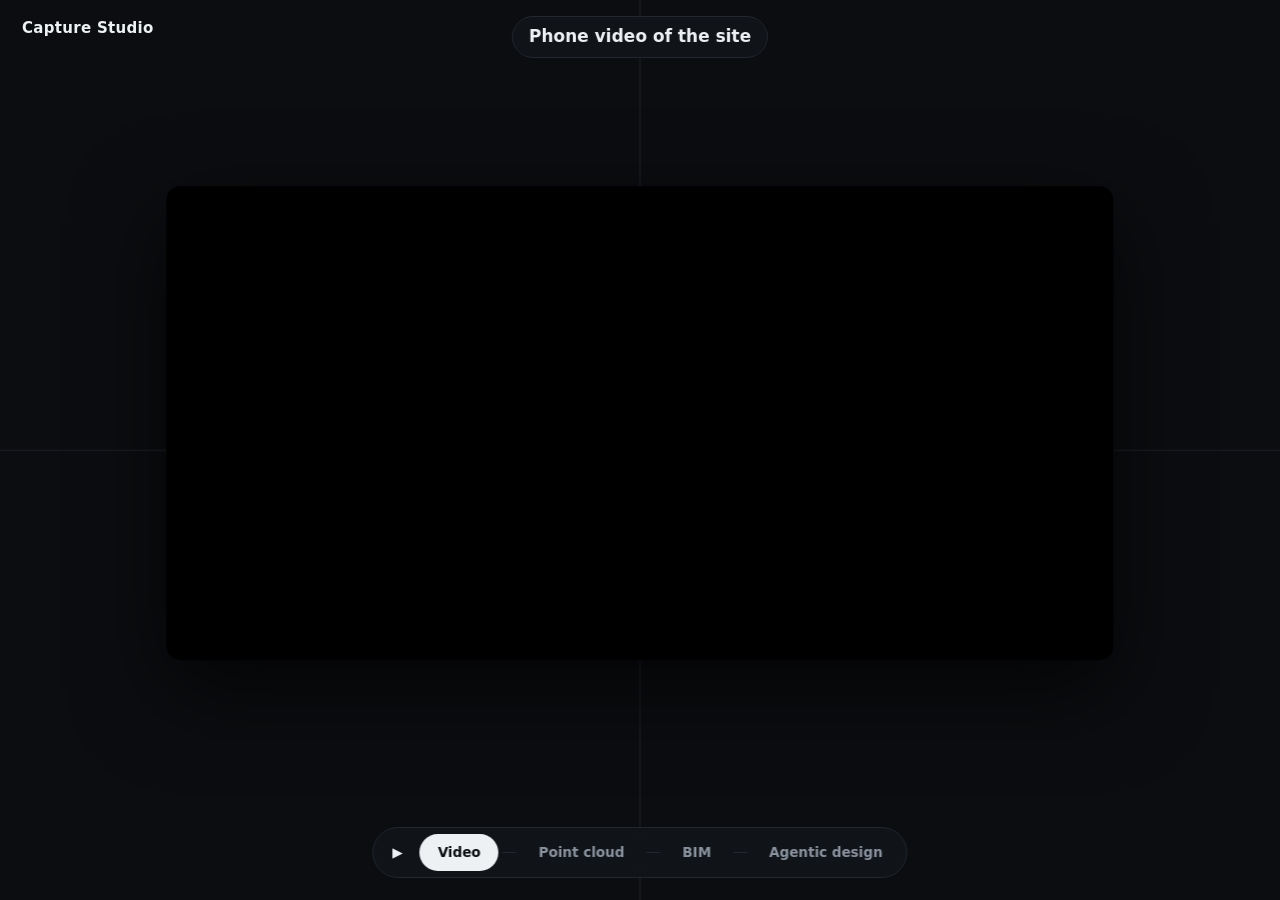
==== web/index.html @ 562c2f4d "init" ====
<!doctype html>
<html lang="en">
<head>
<meta charset="utf-8">
<meta name="viewport" content="width=device-width, initial-scale=1">
<title>Capture Studio</title>
<style>
  :root { --bg:#0b0d10; --ink:#eef1f4; --dim:#8a93a0; --line:#232830; --accent:#ff8a3d; --ok:#3ddc97; --bad:#ff5a5f; --hold:#ffc857; }
  * { box-sizing:border-box; }
  html, body { margin:0; height:100%; background:var(--bg); color:var(--ink); overflow:hidden;
    font:14px/1.4 ui-sans-serif, system-ui, -apple-system, "Segoe UI", sans-serif; }
  canvas#gl { position:fixed; inset:0; display:block; }
  #brand { position:fixed; top:18px; left:22px; font-weight:650; letter-spacing:.02em; font-size:15px; }
  #brand span { color:var(--dim); font-weight:500; margin-left:8px; }
  #caption { position:fixed; top:16px; left:50%; transform:translateX(-50%); font-size:17px; font-weight:560;
    padding:8px 16px; border-radius:999px; background:#12161bcc; backdrop-filter:blur(8px); border:1px solid var(--line);
    transition:opacity .3s; white-space:nowrap; max-width:60vw; overflow:hidden; text-overflow:ellipsis; }
  #caption:empty { opacity:0; }
  #pills { position:fixed; top:16px; right:22px; display:flex; gap:8px; transition:opacity .4s; }
  .pill { padding:6px 12px; border-radius:999px; border:1px solid var(--line); background:#12161bcc; color:var(--dim);
    font-size:12.5px; font-weight:600; display:flex; align-items:center; gap:7px; }
  .pill i { width:8px; height:8px; border-radius:50%; background:#444b55; transition:background .3s, box-shadow .3s; }
  .pill.ok { color:var(--ink); } .pill.ok i { background:var(--ok); box-shadow:0 0 10px var(--ok); }
  .pill.bad { color:var(--ink); } .pill.bad i { background:var(--bad); box-shadow:0 0 10px var(--bad); }
  .pill.hold { color:var(--ink); } .pill.hold i { background:var(--hold); box-shadow:0 0 10px var(--hold); }

  #video { position:fixed; left:50%; top:47%; width:min(74vw, 1180px); transform:translate(-50%,-50%); border-radius:14px;
    box-shadow:0 30px 90px #000a; transition:all .9s cubic-bezier(.6,.05,.2,1); z-index:3; background:#000; }
  body:not([data-stage="scan"]) #video { left:22px; top:auto; bottom:96px; width:250px; transform:none; border-radius:10px; opacity:.95; }
  body[data-stage="bim"] #video, body[data-stage="design"] #video { opacity:0; pointer-events:none; }

  #steps { position:fixed; bottom:22px; left:50%; transform:translateX(-50%); display:flex; align-items:center; gap:4px;
    padding:6px; border-radius:999px; background:#12161bdd; border:1px solid var(--line); backdrop-filter:blur(8px); z-index:5; }
  #steps button { all:unset; cursor:pointer; padding:9px 18px; border-radius:999px; color:var(--dim); font-weight:600; font-size:13.5px; transition:.25s; }
  #steps button.on { background:var(--ink); color:#0b0d10; }
  #steps button#play { padding:9px 13px; color:var(--ink); }
  #steps .sep { width:14px; height:1px; background:var(--line); }

  #say { position:fixed; right:22px; bottom:22px; width:330px; z-index:5; transition:opacity .4s, transform .4s; }
  body:not([data-stage="design"]) #say, body:not([data-stage="design"]) #pills, body:not([data-stage="design"]) #side { opacity:0; pointer-events:none; }
  #say form { display:flex; gap:6px; padding:6px; border-radius:14px; background:#12161bdd; border:1px solid var(--line); }
  #say input { flex:1; background:none; border:0; outline:0; color:var(--ink); font:inherit; padding:6px 8px; }
  #say button { all:unset; cursor:pointer; padding:6px 12px; border-radius:9px; background:var(--accent); color:#111; font-weight:700; }
  #q { margin-bottom:8px; padding:12px; border-radius:14px; background:#1a1508ee; border:1px solid var(--hold); display:none; }
  #q p { margin:0 0 10px; font-weight:560; } #q div { display:flex; gap:6px; flex-wrap:wrap; }
  #q button { all:unset; cursor:pointer; padding:6px 12px; border-radius:9px; border:1px solid var(--hold); font-weight:600; font-size:13px; }
  #q button:first-child { background:var(--hold); color:#111; }
  #sent { color:var(--dim); font-size:12px; padding:4px 8px; height:20px; }

  #side { position:fixed; right:22px; top:64px; width:330px; max-height:calc(100vh - 240px); overflow:auto; transition:opacity .4s; }
  .card { padding:12px 14px; border-radius:14px; background:#12161bdd; border:1px solid var(--line); margin-bottom:8px; }
  .card h4 { margin:0 0 8px; font-size:11.5px; letter-spacing:.09em; text-transform:uppercase; color:var(--dim); font-weight:650; }
  .row { display:flex; gap:9px; padding:4px 0; font-size:13px; align-items:baseline; }
  .row b { flex:none; width:8px; height:8px; border-radius:50%; background:#444b55; transform:translateY(-1px); }
  .row.fail b { background:var(--bad); } .row.hold b { background:var(--hold); } .row.warn b { background:#5b6572; } .row.met b { background:var(--ok); }
  .row small { color:var(--dim); margin-left:auto; flex:none; }
  ol.steps { margin:0; padding-left:20px; } ol.steps li { padding:3px 0; font-size:13px; } ol.steps small { color:var(--dim); }
  #stat { position:fixed; left:22px; bottom:26px; color:var(--dim); font-size:12.5px; font-variant-numeric:tabular-nums; }
  .label { position:fixed; pointer-events:none; transform:translate(-50%,-50%); font-size:12px; font-weight:650; text-align:center;
    text-shadow:0 1px 6px #000; white-space:nowrap; } .label small { display:block; color:#cfd6de; font-weight:500; }
</style>
</head>
<body data-stage="scan">
<canvas id="gl"></canvas>
<div id="brand">Capture Studio<span id="rev"></span></div>
<div id="caption"></div>
<div id="pills">
  <div class="pill" id="p-code"><i></i>Code</div><div class="pill" id="p-safety"><i></i>Safety</div>
  <div class="pill" id="p-physics"><i></i>Physics</div><div class="pill" id="p-wishes"><i></i>Wishes</div>
</div>
<video id="video" src="/data/site.mp4" muted playsinline loop></video>
<div id="side"></div>
<div id="labels"></div>
<div id="stat"></div>
<div id="say">
  <div id="q"><p></p><div></div></div>
  <form><input placeholder="Tell the agent what you want…" autocomplete="off"><button>Send</button></form>
  <div id="sent"></div>
</div>
<div id="steps">
  <button id="play" title="Play the whole story">▶</button>
  <button data-s="scan">Video</button><span class="sep"></span><button data-s="cloud">Point cloud</button><span class="sep"></span>
  <button data-s="bim">BIM</button><span class="sep"></span><button data-s="design">Agentic design</button>
</div>

<script type="importmap">{ "imports": { "three": "/web/vendor/three.module.js" } }</script>
<script type="module" src="/web/app.js"></script>
</body>
</html>
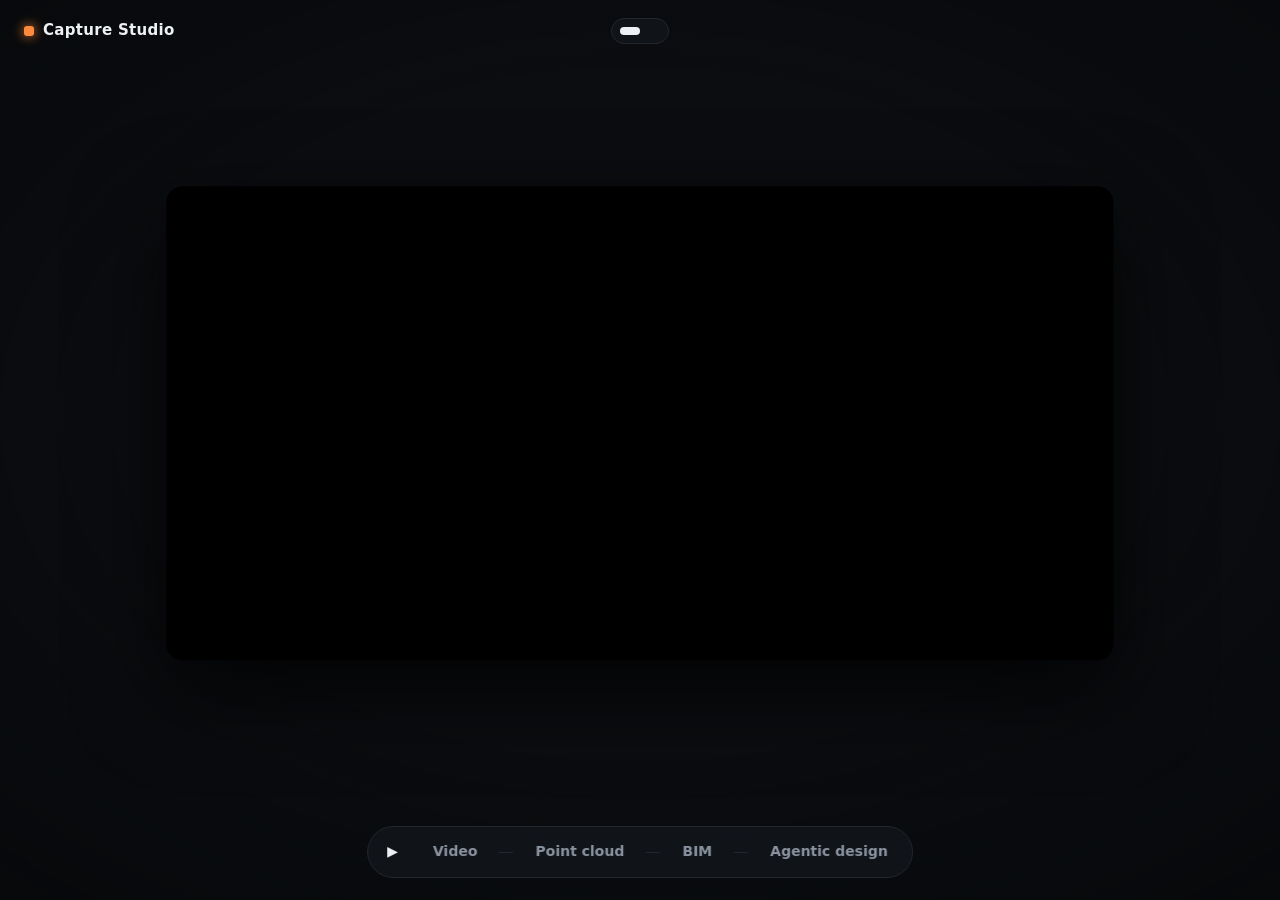
==== commit 708d227b: "Viewer polish for demo footage, deterministic recorder, physics isolation in erection test, per-even" ====
--- a/web/index.html
+++ b/web/index.html
@@ -4,76 +4,115 @@
 <meta charset="utf-8">
 <meta name="viewport" content="width=device-width, initial-scale=1">
 <title>Capture Studio</title>
+<link rel="icon" href="data:,">
 <style>
-  :root { --bg:#0b0d10; --ink:#eef1f4; --dim:#8a93a0; --line:#232830; --accent:#ff8a3d; --ok:#3ddc97; --bad:#ff5a5f; --hold:#ffc857; }
+  :root { --bg:#0b0d10; --ink:#eef1f4; --dim:#8a93a0; --line:#232830; --accent:#ff8a3d; --ok:#3ddc97; --bad:#ff5a5f; --hold:#ffc857;
+    --glass:#12161bd9; --ease:cubic-bezier(.6,.05,.2,1); }
   * { box-sizing:border-box; }
   html, body { margin:0; height:100%; background:var(--bg); color:var(--ink); overflow:hidden;
-    font:14px/1.4 ui-sans-serif, system-ui, -apple-system, "Segoe UI", sans-serif; }
+    font:14px/1.4 ui-sans-serif, system-ui, -apple-system, "Segoe UI", Inter, sans-serif; }
   canvas#gl { position:fixed; inset:0; display:block; }
-  #brand { position:fixed; top:18px; left:22px; font-weight:650; letter-spacing:.02em; font-size:15px; }
-  #brand span { color:var(--dim); font-weight:500; margin-left:8px; }
-  #caption { position:fixed; top:16px; left:50%; transform:translateX(-50%); font-size:17px; font-weight:560;
-    padding:8px 16px; border-radius:999px; background:#12161bcc; backdrop-filter:blur(8px); border:1px solid var(--line);
-    transition:opacity .3s; white-space:nowrap; max-width:60vw; overflow:hidden; text-overflow:ellipsis; }
-  #caption:empty { opacity:0; }
-  #pills { position:fixed; top:16px; right:22px; display:flex; gap:8px; transition:opacity .4s; }
-  .pill { padding:6px 12px; border-radius:999px; border:1px solid var(--line); background:#12161bcc; color:var(--dim);
-    font-size:12.5px; font-weight:600; display:flex; align-items:center; gap:7px; }
-  .pill i { width:8px; height:8px; border-radius:50%; background:#444b55; transition:background .3s, box-shadow .3s; }
+  #vignette { position:fixed; inset:0; pointer-events:none; z-index:1;
+    background:radial-gradient(ellipse 75% 70% at 50% 46%, transparent 55%, #05060899 100%); }
+  #brand { position:fixed; top:20px; left:24px; font-weight:650; letter-spacing:.02em; font-size:15px; z-index:4; display:flex; align-items:center; gap:9px; }
+  #brand::before { content:""; width:10px; height:10px; border-radius:3px; background:var(--accent); box-shadow:0 0 12px var(--accent); }
+  #brand span { color:var(--dim); font-weight:550; }
+
+  #caption { position:fixed; top:18px; left:50%; transform:translateX(-50%); z-index:4; display:flex; align-items:center; gap:10px;
+    font-size:17px; font-weight:560; padding:8px 18px 8px 8px; border-radius:999px; background:var(--glass); backdrop-filter:blur(8px);
+    border:1px solid var(--line); white-space:nowrap; max-width:62vw; transition:opacity .35s; }
+  #caption b { font-size:11.5px; letter-spacing:.08em; text-transform:uppercase; color:#0b0d10; background:var(--ink);
+    padding:4px 10px; border-radius:999px; font-weight:750; }
+  #caption span { overflow:hidden; text-overflow:ellipsis; }
+  #caption span.fresh { animation:capin .45s var(--ease); }
+  @keyframes capin { from { opacity:0; transform:translateY(6px); } to { opacity:1; transform:none; } }
+
+  #pills { position:fixed; top:18px; right:24px; display:flex; gap:8px; transition:opacity .4s; z-index:4; }
+  .pill { padding:7px 13px; border-radius:999px; border:1px solid var(--line); background:var(--glass); color:var(--dim);
+    font-size:13px; font-weight:600; display:flex; align-items:center; gap:8px; }
+  .pill i { width:9px; height:9px; border-radius:50%; background:#444b55; transition:background .3s, box-shadow .3s; }
   .pill.ok { color:var(--ink); } .pill.ok i { background:var(--ok); box-shadow:0 0 10px var(--ok); }
-  .pill.bad { color:var(--ink); } .pill.bad i { background:var(--bad); box-shadow:0 0 10px var(--bad); }
-  .pill.hold { color:var(--ink); } .pill.hold i { background:var(--hold); box-shadow:0 0 10px var(--hold); }
+  .pill.bad { color:var(--ink); border-color:#ff5a5f66; } .pill.bad i { background:var(--bad); box-shadow:0 0 10px var(--bad); }
+  .pill.hold { color:var(--ink); border-color:#ffc85766; } .pill.hold i { background:var(--hold); box-shadow:0 0 10px var(--hold); }
+  .pill.flip { animation:flip .6s var(--ease); }
+  @keyframes flip { 0% { transform:scale(1); } 35% { transform:scale(1.14); } 100% { transform:scale(1); } }
 
-  #video { position:fixed; left:50%; top:47%; width:min(74vw, 1180px); transform:translate(-50%,-50%); border-radius:14px;
-    box-shadow:0 30px 90px #000a; transition:all .9s cubic-bezier(.6,.05,.2,1); z-index:3; background:#000; }
-  body:not([data-stage="scan"]) #video { left:22px; top:auto; bottom:96px; width:250px; transform:none; border-radius:10px; opacity:.95; }
+  #video { position:fixed; left:50%; top:47%; width:min(74vw, 1240px); transform:translate(-50%,-50%); border-radius:16px;
+    box-shadow:0 30px 90px #000c; transition:all 1s var(--ease); z-index:3; background:#000; }
+  body:not([data-stage="scan"]) #video { left:24px; top:auto; bottom:92px; width:300px; transform:none; border-radius:12px; box-shadow:0 14px 40px #000c; }
   body[data-stage="bim"] #video, body[data-stage="design"] #video { opacity:0; pointer-events:none; }
 
   #steps { position:fixed; bottom:22px; left:50%; transform:translateX(-50%); display:flex; align-items:center; gap:4px;
-    padding:6px; border-radius:999px; background:#12161bdd; border:1px solid var(--line); backdrop-filter:blur(8px); z-index:5; }
-  #steps button { all:unset; cursor:pointer; padding:9px 18px; border-radius:999px; color:var(--dim); font-weight:600; font-size:13.5px; transition:.25s; }
+    padding:6px; border-radius:999px; background:#12161bee; border:1px solid var(--line); backdrop-filter:blur(8px); z-index:5; }
+  #steps button { all:unset; cursor:pointer; padding:9px 18px; border-radius:999px; color:var(--dim); font-weight:600; font-size:14px; transition:.3s; }
   #steps button.on { background:var(--ink); color:#0b0d10; }
+  #steps button.done { color:#cfd6de; }
   #steps button#play { padding:9px 13px; color:var(--ink); }
   #steps .sep { width:14px; height:1px; background:var(--line); }
 
-  #say { position:fixed; right:22px; bottom:22px; width:330px; z-index:5; transition:opacity .4s, transform .4s; }
+  #say { position:fixed; right:24px; bottom:22px; width:380px; z-index:5; transition:opacity .4s; }
   body:not([data-stage="design"]) #say, body:not([data-stage="design"]) #pills, body:not([data-stage="design"]) #side { opacity:0; pointer-events:none; }
-  #say form { display:flex; gap:6px; padding:6px; border-radius:14px; background:#12161bdd; border:1px solid var(--line); }
-  #say input { flex:1; background:none; border:0; outline:0; color:var(--ink); font:inherit; padding:6px 8px; }
-  #say button { all:unset; cursor:pointer; padding:6px 12px; border-radius:9px; background:var(--accent); color:#111; font-weight:700; }
-  #q { margin-bottom:8px; padding:12px; border-radius:14px; background:#1a1508ee; border:1px solid var(--hold); display:none; }
-  #q p { margin:0 0 10px; font-weight:560; } #q div { display:flex; gap:6px; flex-wrap:wrap; }
-  #q button { all:unset; cursor:pointer; padding:6px 12px; border-radius:9px; border:1px solid var(--hold); font-weight:600; font-size:13px; }
+  #say form { display:flex; gap:6px; padding:7px; border-radius:14px; background:#12161bee; border:1px solid var(--line); transition:border-color .3s, box-shadow .3s; }
+  #say form:focus-within { border-color:#ff8a3d88; box-shadow:0 0 0 3px #ff8a3d22; }
+  #say input { flex:1; background:none; border:0; outline:0; color:var(--ink); font:inherit; font-size:15px; padding:6px 8px; }
+  #say input::placeholder { color:#7b8491; }
+  #say form button { all:unset; cursor:pointer; padding:7px 14px; border-radius:9px; background:var(--accent); color:#111; font-weight:700; }
+  #q { margin-bottom:10px; padding:14px 16px; border-radius:14px; background:#1d1709f2; border:1px solid var(--hold); display:none;
+    box-shadow:0 18px 50px #000a; }
+  #q.show { display:block; animation:qin .5s var(--ease); }
+  @keyframes qin { from { opacity:0; transform:translateY(14px) scale(.97); } to { opacity:1; transform:none; } }
+  #q h5 { margin:0 0 6px; font-size:11px; letter-spacing:.1em; text-transform:uppercase; color:var(--hold); font-weight:750; }
+  #q p { margin:0 0 12px; font-weight:580; font-size:15px; } #q div { display:flex; gap:8px; flex-wrap:wrap; }
+  #q button { all:unset; cursor:pointer; padding:7px 14px; border-radius:9px; border:1px solid var(--hold); font-weight:650; font-size:14px; transition:transform .15s; }
   #q button:first-child { background:var(--hold); color:#111; }
-  #sent { color:var(--dim); font-size:12px; padding:4px 8px; height:20px; }
+  #q button.hit { transform:scale(.94); }
+  #sent { color:var(--dim); font-size:12.5px; padding:5px 8px; height:22px; transition:opacity .3s; }
+  #sent.ok { color:var(--ok); }
 
-  #side { position:fixed; right:22px; top:64px; width:330px; max-height:calc(100vh - 240px); overflow:auto; transition:opacity .4s; }
-  .card { padding:12px 14px; border-radius:14px; background:#12161bdd; border:1px solid var(--line); margin-bottom:8px; }
-  .card h4 { margin:0 0 8px; font-size:11.5px; letter-spacing:.09em; text-transform:uppercase; color:var(--dim); font-weight:650; }
-  .row { display:flex; gap:9px; padding:4px 0; font-size:13px; align-items:baseline; }
+  #side { position:fixed; right:24px; top:68px; width:300px; max-height:calc(100vh - 300px); overflow:hidden; transition:opacity .4s; z-index:4; }
+  .card { padding:11px 14px; border-radius:14px; background:var(--glass); border:1px solid var(--line); margin-bottom:8px; }
+  .card h4 { margin:0 0 6px; font-size:11px; letter-spacing:.09em; text-transform:uppercase; color:var(--dim); font-weight:650; }
+  .row { display:flex; gap:9px; padding:3px 0; font-size:13px; align-items:baseline; }
   .row b { flex:none; width:8px; height:8px; border-radius:50%; background:#444b55; transform:translateY(-1px); }
   .row.fail b { background:var(--bad); } .row.hold b { background:var(--hold); } .row.warn b { background:#5b6572; } .row.met b { background:var(--ok); }
   .row small { color:var(--dim); margin-left:auto; flex:none; }
-  ol.steps { margin:0; padding-left:20px; } ol.steps li { padding:3px 0; font-size:13px; } ol.steps small { color:var(--dim); }
-  #stat { position:fixed; left:22px; bottom:26px; color:var(--dim); font-size:12.5px; font-variant-numeric:tabular-nums; }
-  .label { position:fixed; pointer-events:none; transform:translate(-50%,-50%); font-size:12px; font-weight:650; text-align:center;
-    text-shadow:0 1px 6px #000; white-space:nowrap; } .label small { display:block; color:#cfd6de; font-weight:500; }
+  ol.steps { margin:0; padding-left:20px; } ol.steps li { padding:2px 0; font-size:13px; } ol.steps small { color:var(--dim); }
+
+  #stat { position:fixed; left:24px; bottom:30px; color:var(--dim); font-size:13px; font-variant-numeric:tabular-nums; z-index:4; }
+  #stat b { color:var(--ink); font-weight:650; }
+  .label { position:fixed; pointer-events:none; transform:translate(-50%,-50%); font-size:15px; font-weight:650; text-align:center;
+    text-shadow:0 1px 6px #000, 0 0 2px #000; white-space:nowrap; z-index:2; animation:capin .5s var(--ease); }
+  .label small { display:block; color:#cfd6de; font-weight:500; font-size:13px; }
+
+  #wipe { position:fixed; top:0; bottom:0; width:2px; margin-left:-1px; background:#fff; box-shadow:0 0 14px #fffa; opacity:0; z-index:2; pointer-events:none; }
+  #wipe span { position:absolute; top:84px; font-size:12px; font-weight:750; letter-spacing:.1em; text-transform:uppercase;
+    padding:5px 11px; border-radius:999px; background:var(--glass); border:1px solid var(--line); white-space:nowrap; }
+  #wipe span:first-child { right:14px; } #wipe span:last-child { left:14px; color:var(--accent); }
+
+  #cursor { position:fixed; left:0; top:0; width:22px; height:22px; z-index:20; pointer-events:none; display:none;
+    transform:translate(-3px,-2px); filter:drop-shadow(0 2px 4px #000c); }
+  #cursor::after { content:""; position:absolute; left:-12px; top:-12px; width:46px; height:46px; border-radius:50%;
+    border:2px solid #fff; opacity:0; }
+  #cursor.click::after { animation:ring .5s ease-out; }
+  @keyframes ring { from { opacity:.9; transform:scale(.3); } to { opacity:0; transform:scale(1); } }
 </style>
 </head>
 <body data-stage="scan">
 <canvas id="gl"></canvas>
+<div id="vignette"></div>
 <div id="brand">Capture Studio<span id="rev"></span></div>
-<div id="caption"></div>
+<div id="caption"><b id="tag"></b><span></span></div>
 <div id="pills">
   <div class="pill" id="p-code"><i></i>Code</div><div class="pill" id="p-safety"><i></i>Safety</div>
   <div class="pill" id="p-physics"><i></i>Physics</div><div class="pill" id="p-wishes"><i></i>Wishes</div>
 </div>
-<video id="video" src="/data/site.mp4" muted playsinline loop></video>
+<video id="video" src="/data/site.mp4" muted playsinline loop preload="auto"></video>
 <div id="side"></div>
 <div id="labels"></div>
+<div id="wipe"><span>Scan</span><span>Model</span></div>
 <div id="stat"></div>
 <div id="say">
-  <div id="q"><p></p><div></div></div>
+  <div id="q"><h5>The agent asks</h5><p></p><div></div></div>
   <form><input placeholder="Tell the agent what you want…" autocomplete="off"><button>Send</button></form>
   <div id="sent"></div>
 </div>
@@ -82,6 +121,7 @@
   <button data-s="scan">Video</button><span class="sep"></span><button data-s="cloud">Point cloud</button><span class="sep"></span>
   <button data-s="bim">BIM</button><span class="sep"></span><button data-s="design">Agentic design</button>
 </div>
+<div id="cursor"><svg width="22" height="22" viewBox="0 0 22 22"><path d="M2 1.5 L2 18 L6.6 13.8 L9.6 20.5 L12.6 19.2 L9.7 12.6 L16 12.4 Z" fill="#fff" stroke="#111" stroke-width="1.3" stroke-linejoin="round"/></svg></div>
 
 <script type="importmap">{ "imports": { "three": "/web/vendor/three.module.js" } }</script>
 <script type="module" src="/web/app.js"></script>
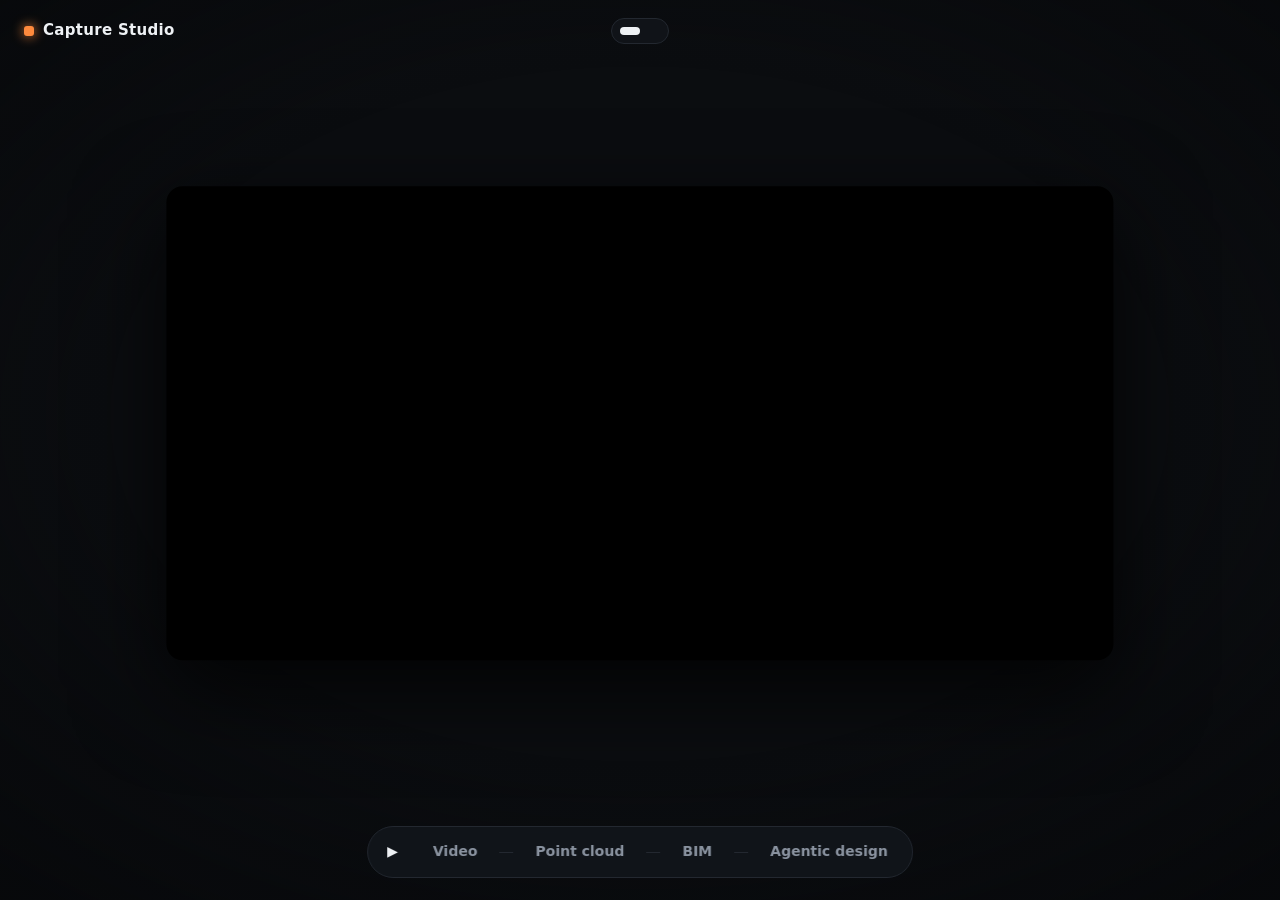
==== commit 77812ef2: "Viewer: segmented cloud objects with hover/labels, hero meshes, gliding points on move, parts, new s" ====
--- a/web/index.html
+++ b/web/index.html
@@ -40,7 +40,7 @@
   #video { position:fixed; left:50%; top:47%; width:min(74vw, 1240px); transform:translate(-50%,-50%); border-radius:16px;
     box-shadow:0 30px 90px #000c; transition:all 1s var(--ease); z-index:3; background:#000; }
   body:not([data-stage="scan"]) #video { left:24px; top:auto; bottom:92px; width:300px; transform:none; border-radius:12px; box-shadow:0 14px 40px #000c; }
-  body[data-stage="bim"] #video, body[data-stage="design"] #video { opacity:0; pointer-events:none; }
+  body:not([data-stage="scan"]):not([data-stage="cloud"]) #video { opacity:0; pointer-events:none; }
 
   #steps { position:fixed; bottom:22px; left:50%; transform:translateX(-50%); display:flex; align-items:center; gap:4px;
     padding:6px; border-radius:999px; background:#12161bee; border:1px solid var(--line); backdrop-filter:blur(8px); z-index:5; }
@@ -49,6 +49,7 @@
   #steps button.done { color:#cfd6de; }
   #steps button#play { padding:9px 13px; color:var(--ink); }
   #steps .sep { width:14px; height:1px; background:var(--line); }
+  #steps [hidden] { display:none !important; }
 
   #say { position:fixed; right:24px; bottom:22px; width:380px; z-index:5; transition:opacity .4s; }
   body:not([data-stage="design"]) #say, body:not([data-stage="design"]) #pills, body:not([data-stage="design"]) #side { opacity:0; pointer-events:none; }
@@ -95,6 +96,32 @@
     border:2px solid #fff; opacity:0; }
   #cursor.click::after { animation:ring .5s ease-out; }
   @keyframes ring { from { opacity:.9; transform:scale(.3); } to { opacity:0; transform:scale(1); } }
+  #tags { position:fixed; inset:0; pointer-events:none; z-index:3; }
+  .tag { position:absolute; left:0; top:0; opacity:0; will-change:transform, opacity; }
+  .tag i { position:absolute; left:-4px; top:-4px; width:8px; height:8px; border-radius:50%; background:#fff; box-shadow:0 0 0 3px #ff8a3d77, 0 0 12px #ff8a3d; }
+  .tag b { position:absolute; left:0; width:1px; background:linear-gradient(#ffffffcc, #ffffff44); }
+  .tag .tp { position:absolute; padding:7px 12px 7px 12px; border-radius:10px; background:#0e1216ee; border:1px solid #ffffff1f;
+    border-left:3px solid var(--accent); white-space:nowrap; box-shadow:0 10px 30px #0009; transform-origin:0 100%; }
+  .tag .tp span { display:block; font-weight:650; font-size:14.5px; letter-spacing:.005em; }
+  .tag .tp small, .tag .tp em { display:none; }
+  .tag.hero .tp small { display:block; white-space:normal; width:270px; margin-top:3px; color:#b9c2cd; font-size:12.5px; line-height:1.35; font-weight:450; }
+  .tag.props .tp em { display:flex; flex-wrap:wrap; gap:5px; margin-top:8px; width:270px; font-style:normal; }
+  .tag.props .tp em span { display:inline-block; font-size:11.5px; font-weight:600; padding:3px 8px; border-radius:999px; background:#ffffff12; color:#dfe5ec; }
+  body[data-follow] .tag .tp span { font-size:17px; } body[data-follow] .tag.hero .tp small { font-size:14px; width:300px; }
+  body[data-stage="replan"] #q, body[data-stage="modeledit"] #q { display:none !important; }
+  #chips { display:flex; flex-wrap:wrap; gap:6px; margin-bottom:6px; }
+  #chips:empty { display:none; }
+  .chip { display:inline-flex; align-items:center; gap:6px; padding:4px 6px 4px 10px; border-radius:999px; background:#ff8a3d22;
+    border:1px solid #ff8a3d88; color:#ffd6bb; font-size:12.5px; font-weight:650; animation:capin .3s var(--ease); }
+  .chip b { cursor:pointer; padding:0 5px; color:#ffb37e; font-weight:700; pointer-events:auto; }
+  #say { pointer-events:auto; }
+  body[data-stage="replan"] #say, body[data-stage="modeledit"] #say, body[data-stage="replan"] #pills { opacity:1; pointer-events:auto; }
+  body[data-follow] #brand, body[data-follow] #caption, body[data-follow] #pills, body[data-follow] #side, body[data-follow] #say,
+  body[data-follow] #steps, body[data-follow] #stat, body[data-follow] #labels, body[data-follow] #wipe, body[data-follow] #vignette,
+  body[data-follow] #cursor { display:none !important; }
+  body[data-follow] #video { opacity:0 !important; transition:none !important; pointer-events:none; }
+  body[data-follow="video"] #video { left:0 !important; top:0 !important; bottom:auto !important; width:100vw !important; height:100vh !important;
+    transform:none !important; border-radius:0 !important; object-fit:cover; opacity:1 !important; box-shadow:none !important; }
 </style>
 </head>
 <body data-stage="scan">
@@ -109,17 +136,19 @@
 <video id="video" src="/data/site.mp4" muted playsinline loop preload="auto"></video>
 <div id="side"></div>
 <div id="labels"></div>
+<div id="tags"></div>
 <div id="wipe"><span>Scan</span><span>Model</span></div>
 <div id="stat"></div>
 <div id="say">
   <div id="q"><h5>The agent asks</h5><p></p><div></div></div>
+  <div id="chips"></div>
   <form><input placeholder="Tell the agent what you want…" autocomplete="off"><button>Send</button></form>
   <div id="sent"></div>
 </div>
 <div id="steps">
   <button id="play" title="Play the whole story">▶</button>
   <button data-s="scan">Video</button><span class="sep"></span><button data-s="cloud">Point cloud</button><span class="sep"></span>
-  <button data-s="bim">BIM</button><span class="sep"></span><button data-s="design">Agentic design</button>
+  <button data-s="bim">BIM</button><span class="sep"></span><button data-s="understand">Objects</button><span class="sep sep-u"></span><button data-s="design">Agentic design</button>
 </div>
 <div id="cursor"><svg width="22" height="22" viewBox="0 0 22 22"><path d="M2 1.5 L2 18 L6.6 13.8 L9.6 20.5 L12.6 19.2 L9.7 12.6 L16 12.4 Z" fill="#fff" stroke="#111" stroke-width="1.3" stroke-linejoin="round"/></svg></div>
 
